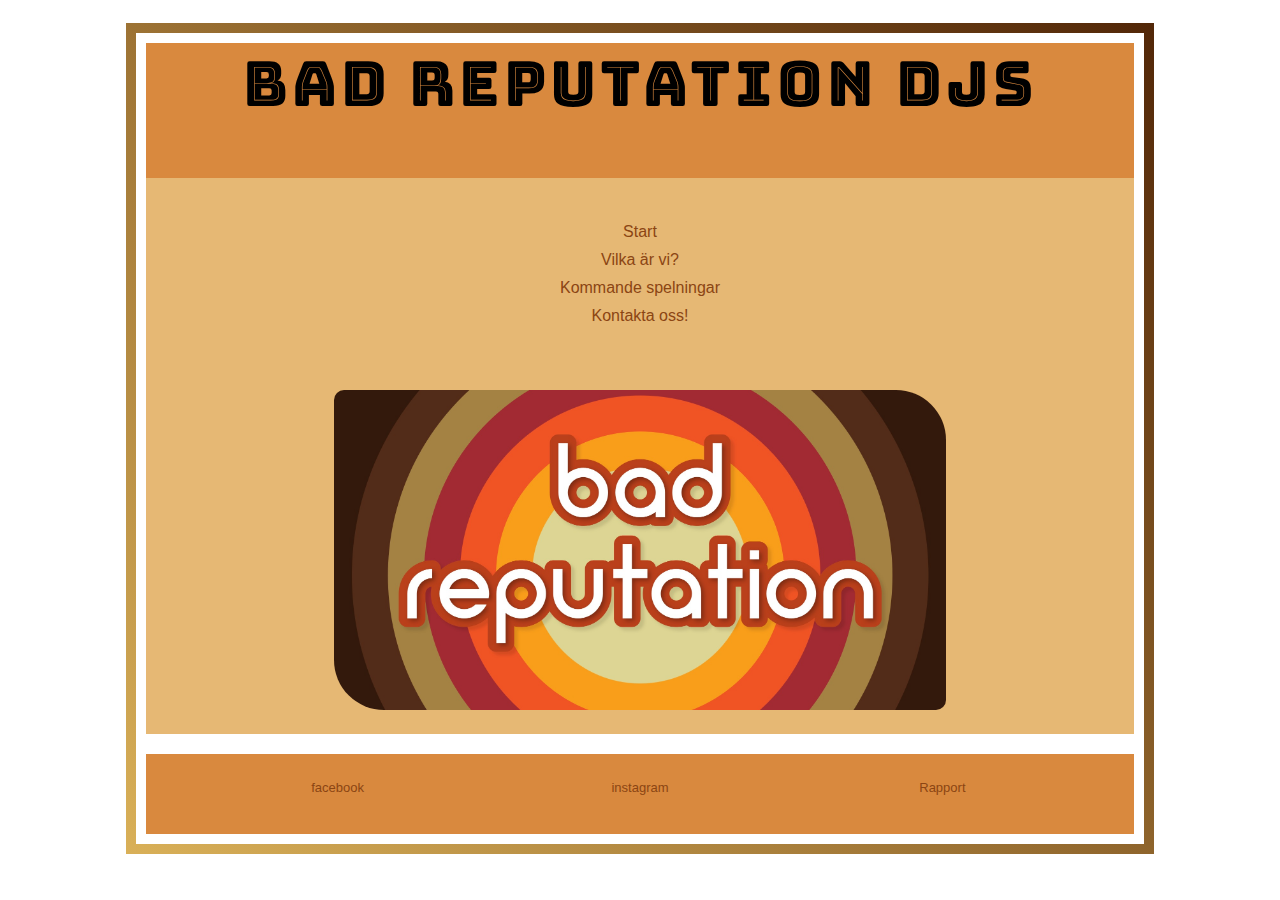
==== index.html @ 130732de "first add" ====
<!DOCTYPE html>
<html lang="sv">
  <head>
    <meta charset="UTF-8" />
    <meta name="viewport" content="width=device-width, initial-scale=1.0" />
    <meta http-equiv="X-UA-Compatible" content="ie=edge" />
    <link rel="stylesheet" href="style.css" />
    <title>BAD REPUTATION DJS</title>
  </head>
  <body>
    <div class="container">
      <header>BAD REPUTATION DJS</header>
      <nav></nav>
      <main>
        <nav class="col-1">
          <ul id="menu2">
            <li><a href="index.html">Start</a></li>
            <li><a href="info.html">Vilka är vi?</a></li>
            <li><a href="kommande.html">Kommande spelningar</a></li>
            <li><a href="kontakt.html">Kontakta oss!</a></li>
          </ul>
        </nav>
        <section class="col-2">
          <div class="picdiv"><img class="logo1" src="logo1.jpeg" alt="logo"></div>
        </section>
      </main>

      <footer>
        <ul id="menu">
          <li>
            <a href="https://www.facebook.com/badreputationdjs" target="blank"
              >facebook</a
            >
          </li>
          <li>
            <a
              href="https://www.instagram.com/badreputation_djs/l"
              target="blank"
              >instagram</a
            >
            <li><a href="rapport.html" target="blank">Rapport</a></li>
          </li>
        </ul>
      </footer>
    </div>
  </body>
</html>
---- style.css ----
@import url('https://fonts.googleapis.com/css2?family=Oswald:wght@600&display=swap');
@import url('https://fonts.googleapis.com/css2?family=Bungee+Inline&display=swap');



body {
    font-family: "Gill Sans", "Gill Sans MT", Calibri, "Trebuchet MS", sans-serif;
    padding: 15px;
  }
  
  .container {
    width: 80%;
    margin: 0 auto;
    padding: 10px;
    border: 10px solid;
    border-image: linear-gradient(45deg,rgb(217, 176, 88),rgb(82, 39, 8)) 10;
    
  }
  
  header {
    background: rgb(217, 137, 62);
    height: 120px;
    font-size: 62px;
    font-family: 'Bungee Inline';
    letter-spacing: 4px;
    text-align: center;
    padding-bottom: 15px;
   
   
  }
  

  
  main {
    display: flex;
  
  }
  .col-1 {
    background-color: rgb(230, 184, 116);
    width: 30%;
    
  }
  
  .col-2 {
    display: flex;
    background: rgb(230, 184, 116);
    width: 70%;
    height: 335px;
    padding: 40px;
    overflow:auto;
    

  
  }
  
  footer {
    background: rgb(217, 137, 62);
    height: 80px;
  
  }




#menu { 
    display: flex;  
    margin: 20px;
    padding: 20px;
    border: 40px;
 }
 
 #menu li {
    flex: 1;
    list-style-type: none; 
    text-align: center;
    background-color:rgb(217, 137, 62);
 }
 
 #menu a {
    display: block; 
    text-decoration: none;
    color: #8B4513;
    padding: 6px 10px; 
 }
 
 #menu a:hover {
    background-color: rgb(217, 137, 62);
    color: #F5DEB3;
 }

 
h3 {
  text-decoration: underline;
}

#menu2 {
  display: flex;  
  flex-direction: column;
  margin: 40px;
  padding: 40px;
 
}

#menu2 li {

  list-style-type:circle ; 
  text-align: center;
  padding: 20px;
 
}


#menu2 a {
  display: block; 
  text-decoration: none;
  color: #8B4513;
  
}

#menu2 a:hover {
  background-color: rgb(230, 184, 116);
  color: #F5DEB3;
}

.logo1 {
  height: 320px;
  margin: 0 auto;
  border-radius: 10px 50px;
  
}

#formular { 
  width:600px;
  border: 10px groove #ffa500; 
  border-radius: 10px 50px;
  background-color: #F5DEB3; 
  padding: 20px;
  font-size: 14px; 
  
  }
  
  #formular input[type=submit ]:hover { 
  background-color: #D2B48C;
  }

  #formular input[type=reset ]:hover { 
    background-color: #D2B48C;
    }



  input[type=text] {
    border: 2px solid #D2B48C;
    border-radius: 6px;
  }
  
  
  textarea {  
    border: 2px solid #D2B48C;
    border-radius: 6px;
  }

  .infotext {
    padding: 20px;

    
  }
  
  .badreputation {
    margin: 10px;
    border: 10px groove #ffa500; 
    border-radius: 10px 50px;
    height: 280px;
  }

  @media screen and (max-width: 1360px)  {

    header {
      display: flex;
      flex-direction: column;
      
    }


    main {
      display: flex;
      flex-direction: column;
      
    }

    #menu2 {
      display: flex;
      flex-direction: column;
      padding: 0px;
      border: 0px;
      
    }

    #menu2 li {

      padding: 5px;
     
    }

    #menu2 li {
      list-style-type: none;
    }
      
      .col-1 {
        background-color: rgb(230, 184, 116);
        width: 100%;
        
      }
   

    .container {
      height: 100%;
    }

    .badreputation {
      width:50%;
      height: 70%;

    }

    .col-2 {
      display: flex;
      
      height: 100%;
      width: 100%;
      margin: 0 auto;
      padding: 0;
     }
     .col-2 div {
      padding: 20px;
      }

      #menu {
        display: flex;
        font-size: small;
       
      }

      .picdiv {
        margin: 0 auto;
          
        }

        #formular { 
          width:300px;
         
          
          }
   
    
  }


  @media screen and (max-width: 1060px)  {

    header {
      display: flex;
      flex-direction: column;
      font-size: xx-large;
    }
  }

  @media screen and (max-width: 850px) {

    .container {
      height: 100%;
    }



    header {
      
      display: flex;
      flex-direction: column;
      font-size: large;
    }

    #menu {
      display: flex;
      font-size: small;
     
    }

    #menu2 {
      display: flex;
      flex-direction: column;
      
      
    }

     .col-2 {
      display: flex;
      flex-direction: column;
      height: 100%;
      width: 100%;
      margin: 0 auto;
      
     
     }

     .badreputation {
      width:50%;
      height: 70%;
      margin: 0 auto 25px;
      
     }

    .picdiv {
    margin: 0 auto;
      
    }

    #formular { 
      width:200px;
     
       }

       textarea {  
        width:150px;
        border: 2px solid #D2B48C;
        border-radius: 6px;
      }

      .logo1 {
        height: 160px;
        margin: 0 auto;
        border-radius: 10px 50px;
        
      }

      .infotext {
        padding: 0;
      }
    
  }
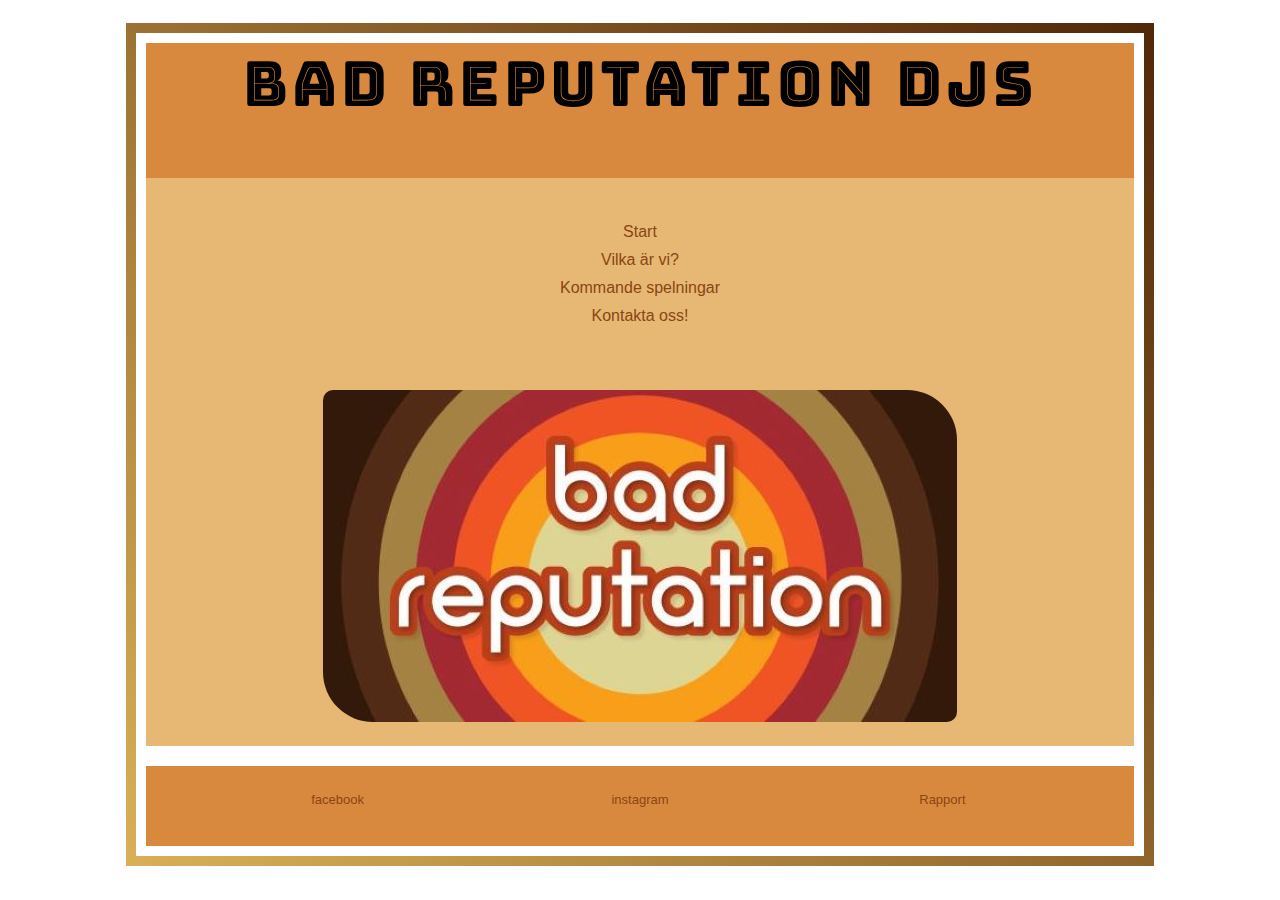
==== commit 0d07f185: "newadd" ====
--- a/index.html
+++ b/index.html
@@ -21,7 +21,9 @@
           </ul>
         </nav>
         <section class="col-2">
-          <div class="picdiv"><img class="logo1" src="logo1.jpeg" alt="logo"></div>
+          <div class="picdiv">
+            <img class="logo1" src="logo1.jpg" alt="logo" />
+          </div>
         </section>
       </main>
 
@@ -34,12 +36,13 @@
           </li>
           <li>
             <a
-              href="https://www.instagram.com/badreputation_djs/l"
+              href="https://www.instagram.com/badreputation_djs/"
               target="blank"
               >instagram</a
             >
-            <li><a href="rapport.html" target="blank">Rapport</a></li>
           </li>
+
+          <li><a href="rapport.html" target="blank">Rapport</a></li>
         </ul>
       </footer>
     </div>
--- a/style.css
+++ b/style.css
@@ -123,7 +123,7 @@
 }
 
 .logo1 {
-  height: 320px;
+  
   margin: 0 auto;
   border-radius: 10px 50px;
   
@@ -170,7 +170,84 @@
     margin: 10px;
     border: 10px groove #ffa500; 
     border-radius: 10px 50px;
-    height: 280px;
+    
+  }
+
+  .brbar {
+    margin: 10px;
+    border: 10px groove #ffa500; 
+    border-radius: 10px 50px;
+    
+  }
+
+  .link {
+    color: #8B4513;
+    
+    
+  }
+
+  .link:hover {
+    background-color: rgb(230, 184, 116);
+    color: #F5DEB3;
+  }
+
+  #kommande2 {
+    display: flex;  
+    flex-direction: column;
+    justify-content:start ;
+    margin: 20px;
+    padding: 35px;
+    font-size: large;
+    overflow: auto;
+   
+  }
+
+  #kommande {
+    display: flex;  
+    flex-direction: column;
+    justify-content:start ;
+    margin: 0px;
+    padding: 5px;
+    font-size: large;
+   
+  }
+  
+  #kommande li {
+   
+    list-style-type:decimal ; 
+    text-align: center;
+    padding: 20px;
+    margin: 15px;
+   
+  }
+  
+  
+  #kommande a {
+    display: block; 
+    text-decoration: none;
+    color: #8B4513;
+    
+  }
+  
+  #kommande a:hover {
+    background-color: rgb(230, 184, 116);
+    color: #F5DEB3;
+  }
+
+  .upcoming {
+    display: flex;
+    flex-direction: row;
+    /* border: 10px groove #ffa500; 
+    border-radius: 10px 50px; */
+    padding: 5px;
+    /* background-color: #F5DEB3;  */
+    height: 20px;
+    margin: 5px;
+    
+  }
+
+  .rapport {
+    margin: 15px;
   }
 
   @media screen and (max-width: 1360px)  {
@@ -223,17 +300,25 @@
 
     }
 
+    .brbar {
+      margin: 20px;
+    }
+
+    
+
     .col-2 {
       display: flex;
-      
       height: 100%;
       width: 100%;
       margin: 0 auto;
       padding: 0;
      }
+
      .col-2 div {
       padding: 20px;
       }
+
+    
 
       #menu {
         display: flex;
@@ -251,7 +336,21 @@
          
           
           }
-   
+
+          #kommande {
+            display: flex;
+            font-weight: 200;
+            font-size: large;
+            flex-direction: column;
+            padding: 10px;
+            border: 0px;
+            
+            
+          }
+      
+         
+
+        
     
   }
 
@@ -263,6 +362,9 @@
       flex-direction: column;
       font-size: xx-large;
     }
+
+   
+ 
   }
 
   @media screen and (max-width: 850px) {
@@ -300,13 +402,24 @@
       width: 100%;
       margin: 0 auto;
       
+      
      
      }
+
+     
 
      .badreputation {
       width:50%;
       height: 70%;
       margin: 0 auto 25px;
+      
+     }
+
+     .brbar {
+      width:50%;
+      height: 70%;
+      margin: 0 auto 25px;
+     
       
      }
 
@@ -336,5 +449,9 @@
       .infotext {
         padding: 0;
       }
+
+      #kommande {
+        font-size: small;
+      }
     
   }